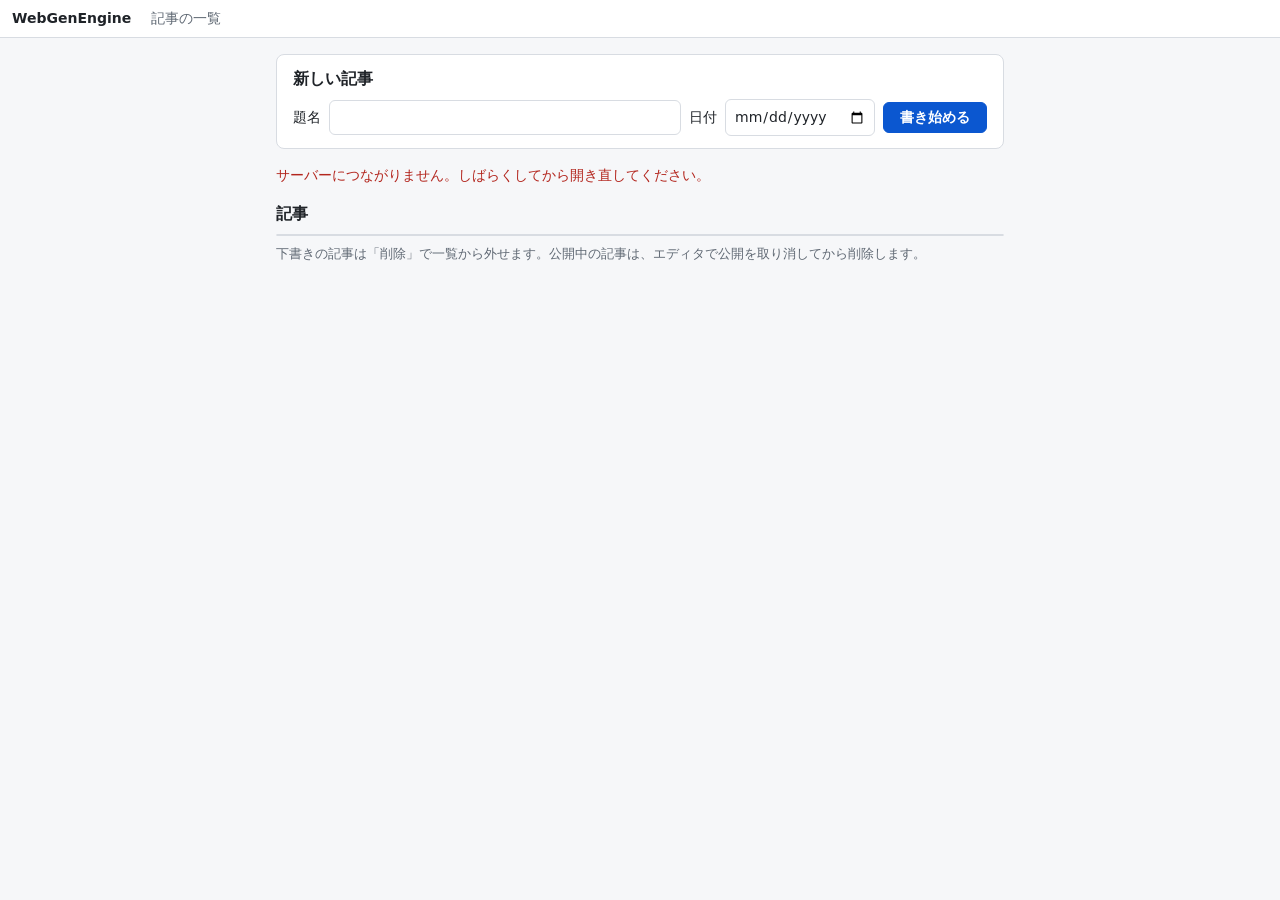
==== packages/editor/posts.html @ 956de83d "List a site's pages and parts in the editor, with a path for each page With a site, the list of post" ====
<!doctype html>
<html lang="ja">
<head>
<meta charset="utf-8">
<meta name="viewport" content="width=device-width, initial-scale=1">
<title>記事の一覧 – WebGenEngine</title>
<link rel="stylesheet" href="editor.css">
</head>
<body class="posts-body">
<header class="toolbar">
  <strong class="brand">WebGenEngine</strong>
  <span class="page-name" id="site-name">記事の一覧</span>
  <div class="group end">
    <a id="view-site" class="link" href="../site/" target="_blank" rel="noopener" hidden>サイトを見る</a>
  </div>
</header>
<main class="posts" id="posts">
  <form class="new-post" id="new-post">
    <h1 id="new-heading">新しい記事</h1>
    <div class="new-post-row">
      <label for="new-title">題名</label>
      <input id="new-title" name="title" maxlength="120" required autocomplete="off">
      <span class="new-field" id="new-date-field">
        <label for="new-date">日付</label>
        <input id="new-date" name="date" type="date" required>
      </span>
      <span class="new-field" id="new-path-field" hidden>
        <label for="new-path">書き出し先</label>
        <input id="new-path" name="path" maxlength="200" autocomplete="off" spellcheck="false" aria-describedby="new-path-hint" disabled>
      </span>
      <button type="submit" class="primary" id="create">書き始める</button>
    </div>
    <p class="posts-hint" id="new-path-hint" hidden>サイトの中の場所です（例: exhibitors.html、en/index.html）。英小文字・数字・ハイフンで書きます。あとから変えられます。</p>
  </form>
  <p class="posts-status" id="status" role="status" aria-live="polite"></p>
  <section aria-labelledby="list-title">
    <h2 id="list-title">記事</h2>
    <ul class="post-list" id="post-list"></ul>
    <p class="posts-hint" id="list-hint">下書きの記事は「削除」で一覧から外せます。公開中の記事は、エディタで公開を取り消してから削除します。</p>
  </section>
  <section id="parts" aria-labelledby="parts-title" hidden>
    <h2 id="parts-title">共通の部分</h2>
    <ul class="post-list" id="part-list"></ul>
    <p class="posts-hint">ヘッダーとフッターは、すべてのページに入ります。公開すると、公開中のページがまとめて書き直されます。</p>
  </section>
  <details class="trash" id="trash" hidden>
    <summary><span id="trash-label">削除した記事</span>（<span id="trash-count">0</span> 件）</summary>
    <p class="posts-hint">元に戻すと、下書きとして一覧に戻ります。</p>
    <ul class="post-list" id="trash-list"></ul>
  </details>
</main>
<script type="module" src="posts.mjs"></script>
</body>
</html>
---- packages/editor/editor.css ----
:root {
  --bg: #f6f7f9;
  --panel: #ffffff;
  --line: #d8dce2;
  --text: #1f2328;
  --muted: #5f6873;
  --accent: #0b57d0;
  --accent-soft: rgba(11, 87, 208, 0.12);
  --danger: #b3261e;
  --ok: #1b7f3b;
  --mono: ui-monospace, "Cascadia Mono", Consolas, monospace;
  color-scheme: light;
}
* { box-sizing: border-box; }
html, body { height: 100%; }
body {
  margin: 0;
  display: grid;
  grid-template-rows: auto 1fr auto;
  background: var(--bg);
  color: var(--text);
  font: 14px/1.5 system-ui, -apple-system, "Hiragino Sans", "Yu Gothic UI", sans-serif;
}
button, select, input, textarea { font: inherit; color: inherit; }

.toolbar {
  display: flex;
  flex-wrap: wrap;
  align-items: center;
  gap: 8px 16px;
  padding: 8px 12px;
  background: var(--panel);
  border-bottom: 1px solid var(--line);
}
.brand { margin-right: 4px; }
.group { display: flex; gap: 4px; }
button {
  padding: 4px 10px;
  border: 1px solid var(--line);
  border-radius: 6px;
  background: var(--panel);
  cursor: pointer;
}
button:hover:not(:disabled) { border-color: var(--accent); }
button:disabled { opacity: 0.45; cursor: default; }
button[aria-pressed="true"] { background: var(--accent-soft); border-color: var(--accent); }
button.quiet { border-color: transparent; color: var(--muted); margin-left: auto; }
button.primary { background: var(--accent); border-color: var(--accent); color: #fff; font-weight: 600; padding-inline: 16px; }
button.primary:hover:not(:disabled) { background: #0842a0; }
.group.end { margin-left: auto; align-items: center; }
.link { color: var(--accent); padding-inline: 6px; }
.link[hidden] { display: none; }
.page-name { color: var(--muted); }
.save-state { color: var(--muted); font-size: 13px; min-width: 9em; }
.save-state.error { color: var(--danger); }
button.danger { color: var(--danger); }
:focus-visible { outline: 2px solid var(--accent); outline-offset: 1px; }

.workspace {
  display: grid;
  grid-template-columns: minmax(0, 1fr) 440px;
  min-height: 0;
}
.preview-pane {
  min-width: 0;
  min-height: 0;
  padding: 12px;
  overflow: auto;
}
.preview-frame {
  position: relative;
  height: 100%;
  margin-inline: auto;
  background: #fff;
  border: 1px solid var(--line);
  transition: width 0.15s;
}
.preview-frame iframe { display: block; width: 100%; height: 100%; border: 0; }
.preview-frame.stale iframe { opacity: 0.5; }
.overlay { position: absolute; inset: 0; overflow: hidden; touch-action: none; cursor: default; }
.overlay.dragging { cursor: grabbing; }
.overlay.editing { pointer-events: none; }
.box { position: absolute; pointer-events: none; border-radius: 2px; }
.box.hover { outline: 1px dashed var(--accent); }
.box.selected { outline: 2px solid var(--accent); }
.box.target { outline: 2px dashed #e37400; background: rgba(227, 116, 0, 0.06); }
.box.label {
  outline: none;
  padding: 0 6px;
  background: var(--accent);
  color: #fff;
  font-size: 12px;
  white-space: nowrap;
}
.guide { position: absolute; pointer-events: none; background: #e37400; border-radius: 2px; }
.guide.insert { background: var(--accent); }

/* Toolbar of the selected block, the insertion point and its menu: siblings of the overlay,
   so they keep their clicks while the overlay captures the pointer or steps aside. */
.blockbar {
  position: absolute;
  z-index: 2;
  display: flex;
  align-items: center;
  gap: 2px;
  max-width: calc(100% - 8px);
  padding: 2px;
  border: 1px solid var(--line);
  border-radius: 6px;
  background: var(--panel);
  box-shadow: 0 2px 6px rgba(0, 0, 0, 0.12);
  font-size: 13px;
  white-space: nowrap;
}
.blockbar[hidden], .insert-point[hidden], .insert-menu[hidden] { display: none; }
.blockbar button { padding: 2px 8px; border-color: transparent; min-height: 28px; }
.blockbar button:hover:not(:disabled) { border-color: var(--line); }
.blockbar .sep { width: 1px; align-self: stretch; margin: 2px; background: var(--line); }
.blockbar .handle { cursor: grab; touch-action: none; font-size: 15px; padding-inline: 6px; }
.blockbar .crumbs { display: flex; align-items: center; min-width: 0; overflow: hidden; }
.blockbar .crumbs span { color: var(--muted); padding-inline: 1px; }
.blockbar .crumbs button[aria-current] { font-weight: 600; }
.insert-point {
  position: absolute;
  z-index: 2;
  width: 24px;
  height: 24px;
  padding: 0;
  border-radius: 50%;
  border-color: var(--accent);
  background: var(--accent);
  color: #fff;
  line-height: 1;
  transform: translate(-50%, -50%);
}
.insert-menu {
  position: absolute;
  z-index: 3;
  display: grid;
  gap: 2px;
  min-width: 10em;
  padding: 4px;
  border: 1px solid var(--line);
  border-radius: 6px;
  background: var(--panel);
  box-shadow: 0 4px 12px rgba(0, 0, 0, 0.16);
}
.insert-menu button { text-align: left; border-color: transparent; }
.insert-menu button:hover, .insert-menu button:focus-visible { background: var(--accent-soft); }
.insert-menu hr { width: 100%; margin: 2px 0; border: 0; border-top: 1px solid var(--line); }
.ghost {
  position: absolute;
  pointer-events: none;
  padding: 2px 8px;
  border-radius: 4px;
  background: var(--text);
  color: #fff;
  font-size: 12px;
  white-space: nowrap;
  transform: translate(12px, 12px);
}

/* History, settings and source stack up; the last one shown takes the remaining height. */
.side {
  display: flex;
  flex-direction: column;
  min-height: 0;
  border-left: 1px solid var(--line);
  background: var(--panel);
}
.props { flex: none; padding: 12px; border-bottom: 1px solid var(--line); max-height: 45vh; overflow: auto; }
.no-source .props { flex: 1 1 auto; max-height: none; border-bottom: 0; }
.no-source .source-pane { display: none; }
.history { flex: none; padding: 12px; border-bottom: 1px solid var(--line); max-height: 30vh; overflow: auto; }
.history h2 { margin: 0 0 8px; font-size: 15px; }
.history ol { list-style: none; margin: 0; padding: 0; display: grid; gap: 6px; }
.history li { display: flex; align-items: center; gap: 8px; }
.history li span:first-child { flex: 1; }
.history .note { margin: 0 0 8px; }
.history .live { color: var(--ok); font-weight: 600; }
.props h2 { margin: 0 0 8px; font-size: 15px; display: flex; align-items: baseline; gap: 8px; }
.props h2 code { font: 12px var(--mono); color: var(--muted); }
.props .empty { margin: 0; color: var(--muted); }
.props .actions { display: flex; flex-wrap: wrap; gap: 4px; margin-bottom: 10px; }
.field { display: grid; grid-template-columns: 9em minmax(0, 1fr); align-items: center; gap: 8px; margin-bottom: 6px; }
.field label { color: var(--muted); }
.field label code { font: 11px var(--mono); }
.field select, .field input, .field textarea {
  width: 100%;
  padding: 3px 6px;
  border: 1px solid var(--line);
  border-radius: 4px;
  background: #fff;
}
.field textarea { min-height: 4.5em; resize: vertical; }
.note { margin: 6px 0 0; color: var(--muted); font-size: 12px; }

.source-pane { flex: 1 1 0; display: grid; grid-template-rows: auto minmax(0, 1fr); min-height: 0; }
.pane-head { display: flex; justify-content: space-between; gap: 8px; padding: 6px 12px; border-bottom: 1px solid var(--line); color: var(--muted); }
.diff { font-size: 12px; }
.code { position: relative; min-height: 0; }
.code pre, .code textarea {
  position: absolute;
  inset: 0;
  margin: 0;
  padding: 8px 12px;
  border: 0;
  font: 12.5px/1.6 var(--mono);
  tab-size: 2;
  white-space: pre;
  overflow: auto;
}
.code pre { color: transparent; pointer-events: none; }
.code pre mark { background: var(--accent-soft); color: transparent; border-radius: 2px; }
.code textarea { background: transparent; resize: none; outline: none; }
.code textarea:focus-visible { box-shadow: inset 0 0 0 2px var(--accent); }

.statusbar { display: flex; align-items: center; gap: 8px; padding: 4px 12px; min-height: 2em; border-top: 1px solid var(--line); background: var(--panel); font-size: 13px; }
.statusbar button { padding: 1px 8px; }
.status { color: var(--muted); }
.status-actions { display: flex; gap: 6px; }
.status.error { color: var(--danger); }
.status.ok { color: var(--ok); }

.sr-only { position: absolute; width: 1px; height: 1px; padding: 0; margin: -1px; overflow: hidden; clip: rect(0 0 0 0); white-space: nowrap; border: 0; }

/* The page's title and date in the toolbar (a blog post's; blog.md) */
.page-meta { display: flex; flex-wrap: wrap; align-items: center; gap: 6px; min-width: 0; }
.page-meta[hidden], .posts-link[hidden] { display: none; }
.page-meta input { padding: 3px 6px; border: 1px solid var(--line); border-radius: 6px; background: var(--panel); }
.page-meta input:focus-visible { outline: 2px solid var(--accent); outline-offset: 1px; }
#page-title { width: min(28em, 60vw); font-weight: 600; }
#page-description-open.filled::after { content: " ✓"; color: var(--ok); }
.description-pop { width: min(28em, 90vw); padding: 12px; border: 1px solid var(--line); border-radius: 8px; background: var(--panel); color: inherit; box-shadow: 0 6px 24px rgb(0 0 0 / 0.15); }
.description-pop label { display: block; font-weight: 600; margin-bottom: 6px; }
.description-pop textarea { box-sizing: border-box; width: 100%; padding: 6px 8px; border: 1px solid var(--line); border-radius: 6px; font: inherit; resize: vertical; background: var(--panel); color: inherit; }
.description-count { margin: 6px 0 0; color: var(--muted); font-size: 13px; }
.field .upload { margin-top: 6px; }

/* The list of posts (posts.html) */
body.posts-body { grid-template-rows: auto 1fr; }
.posts { width: min(760px, 100%); margin: 0 auto; padding: 16px; display: grid; gap: 16px; align-content: start; }
.posts h1, .posts h2 { font-size: 16px; margin: 0 0 8px; }
.new-post { background: var(--panel); border: 1px solid var(--line); border-radius: 8px; padding: 12px 16px; }
.new-post-row { display: flex; flex-wrap: wrap; align-items: center; gap: 8px; }
.new-post-row input { padding: 6px 8px; border: 1px solid var(--line); border-radius: 6px; background: var(--panel); min-width: 0; }
#new-title { flex: 1 1 16em; }
#page-path { width: 14em; font-family: ui-monospace, SFMono-Regular, Consolas, monospace; }
.page-path-note { color: var(--muted); font-size: 12px; }
.page-path-note[hidden] { display: none; }
.new-field { display: inline-flex; align-items: center; gap: 8px; min-width: 0; }
.new-field[hidden] { display: none; }
#new-path { width: 16em; max-width: 100%; font-family: ui-monospace, SFMono-Regular, Consolas, monospace; }
.post-path { font-size: 13px; overflow-wrap: anywhere; }
.posts-status { margin: 0; min-height: 1.5em; color: var(--muted); }
.posts-status.error { color: var(--danger); }
.post-list { list-style: none; margin: 0; padding: 0; background: var(--panel); border: 1px solid var(--line); border-radius: 8px; }
.post-list li { display: flex; flex-wrap: wrap; justify-content: space-between; gap: 4px 12px; padding: 10px 16px; border-top: 1px solid var(--line); }
.post-list li:first-child { border-top: 0; }
.post-list li.empty { color: var(--muted); }
.post-list a { color: var(--accent); font-weight: 600; overflow-wrap: anywhere; }
.post-meta { color: var(--muted); font-size: 13px; }
.post-list li.live .post-meta { color: var(--ok); }
.post-side { display: flex; flex-wrap: wrap; align-items: center; gap: 4px 10px; }
.post-list button { min-height: 28px; }
.post-title { font-weight: 600; overflow-wrap: anywhere; }
.posts-hint { margin: 8px 0 0; color: var(--muted); font-size: 13px; }
.trash[hidden] { display: none; }
.trash summary { cursor: pointer; font-weight: 600; padding: 4px 0; }
.trash .post-list { margin-top: 8px; }

@media (max-width: 900px) {
  .workspace { grid-template-columns: 1fr; grid-template-rows: 60vh auto; }
  .side { border-left: 0; border-top: 1px solid var(--line); }
  .source-pane { flex: none; height: 50vh; }
}
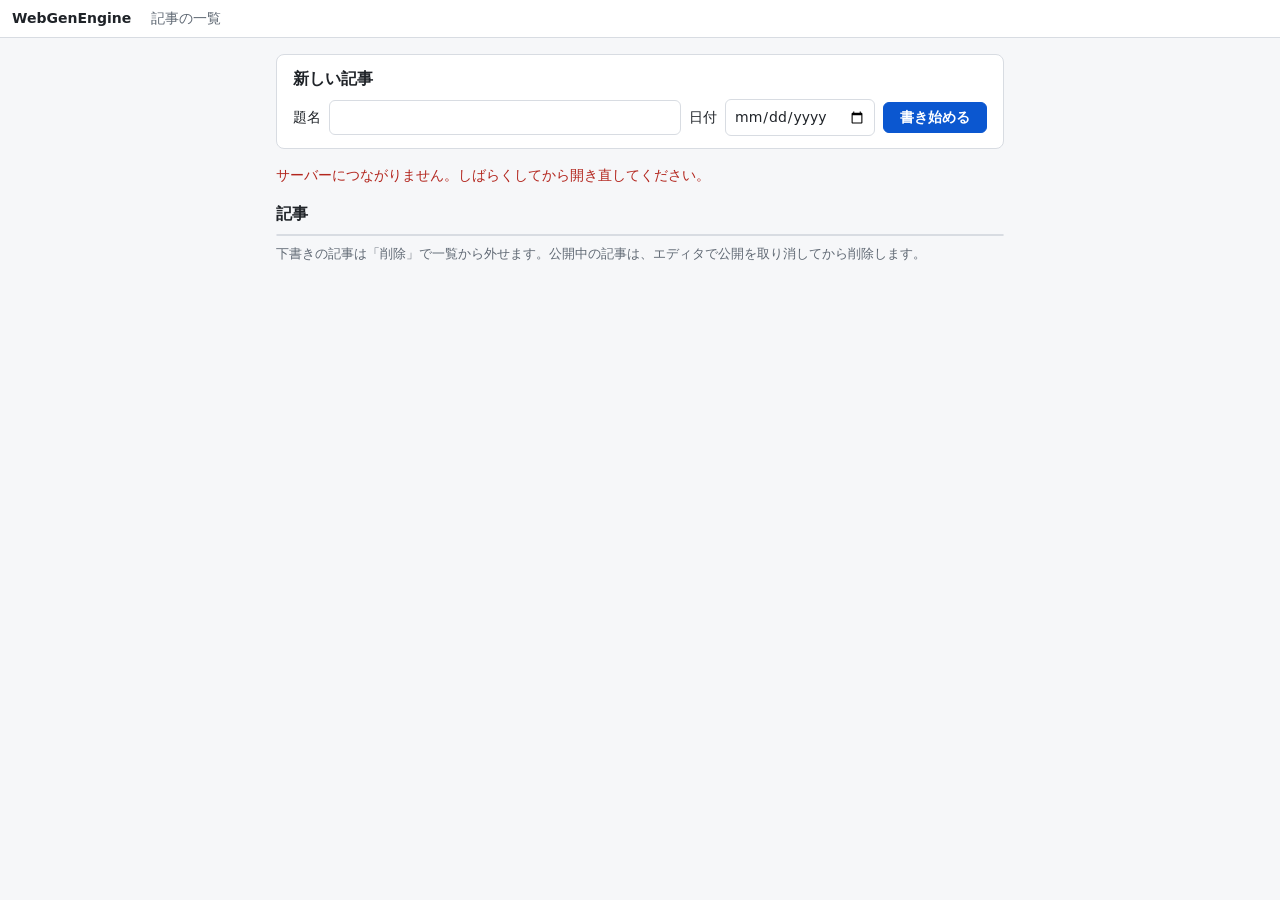
==== commit f2dfa40c: "Give a blog the site's header and footer A blog usually sits in a folder of a larger site, and witho" ====
--- a/packages/editor/posts.html
+++ b/packages/editor/posts.html
@@ -41,7 +41,7 @@
   <section id="parts" aria-labelledby="parts-title" hidden>
     <h2 id="parts-title">共通の部分</h2>
     <ul class="post-list" id="part-list"></ul>
-    <p class="posts-hint">ヘッダーとフッターは、すべてのページに入ります。公開すると、公開中のページがまとめて書き直されます。</p>
+    <p class="posts-hint" id="parts-hint">ヘッダーとフッターは、すべてのページに入ります。公開すると、公開中のページがまとめて書き直されます。</p>
   </section>
   <details class="trash" id="trash" hidden>
     <summary><span id="trash-label">削除した記事</span>（<span id="trash-count">0</span> 件）</summary>
--- a/packages/editor/editor.css
+++ b/packages/editor/editor.css
@@ -120,6 +120,16 @@
 .blockbar .crumbs { display: flex; align-items: center; min-width: 0; overflow: hidden; }
 .blockbar .crumbs span { color: var(--muted); padding-inline: 1px; }
 .blockbar .crumbs button[aria-current] { font-weight: 600; }
+/* On a narrow preview the outer steps give way first, so the chosen block's name stays whole. */
+.blockbar .crumbs button { min-width: 1.5em; overflow: hidden; text-overflow: ellipsis; }
+.blockbar .crumbs button[aria-current] { flex-shrink: 0; }
+.preview-frame { container-type: inline-size; }
+/* The phone's width: tighter buttons, so the toolbar keeps the chosen block's name. */
+@container (max-width: 30rem) {
+  .blockbar button { padding-inline: 4px; min-width: 24px; }
+  .blockbar .handle { padding-inline: 3px; }
+  .blockbar .sep { margin-inline: 1px; }
+}
 .insert-point {
   position: absolute;
   z-index: 2;
@@ -148,6 +158,24 @@
 .insert-menu button { text-align: left; border-color: transparent; }
 .insert-menu button:hover, .insert-menu button:focus-visible { background: var(--accent-soft); }
 .insert-menu hr { width: 100%; margin: 2px 0; border: 0; border-top: 1px solid var(--line); }
+.link-box {
+  position: absolute;
+  z-index: 3;
+  display: grid;
+  gap: 6px;
+  width: min(26rem, calc(100% - 8px));
+  padding: 10px;
+  border: 1px solid var(--line);
+  border-radius: 6px;
+  background: var(--panel);
+  box-shadow: 0 4px 12px rgba(0, 0, 0, 0.16);
+}
+.link-box[hidden] { display: none; }
+.link-box label { font-weight: 600; }
+.link-box input[type="text"] { width: 100%; }
+.link-box .note { margin: 0; }
+.link-box .problem { margin: 0; color: var(--danger); font-size: 13px; }
+.link-actions { display: flex; flex-wrap: wrap; gap: 6px; }
 .ghost {
   position: absolute;
   pointer-events: none;
@@ -194,6 +222,8 @@
 }
 .field textarea { min-height: 4.5em; resize: vertical; }
 .note { margin: 6px 0 0; color: var(--muted); font-size: 12px; }
+.table-actions { display: flex; flex-wrap: wrap; gap: 6px; margin-top: 8px; }
+.table-actions button { min-height: 32px; }
 
 .source-pane { flex: 1 1 0; display: grid; grid-template-rows: auto minmax(0, 1fr); min-height: 0; }
 .pane-head { display: flex; justify-content: space-between; gap: 8px; padding: 6px 12px; border-bottom: 1px solid var(--line); color: var(--muted); }
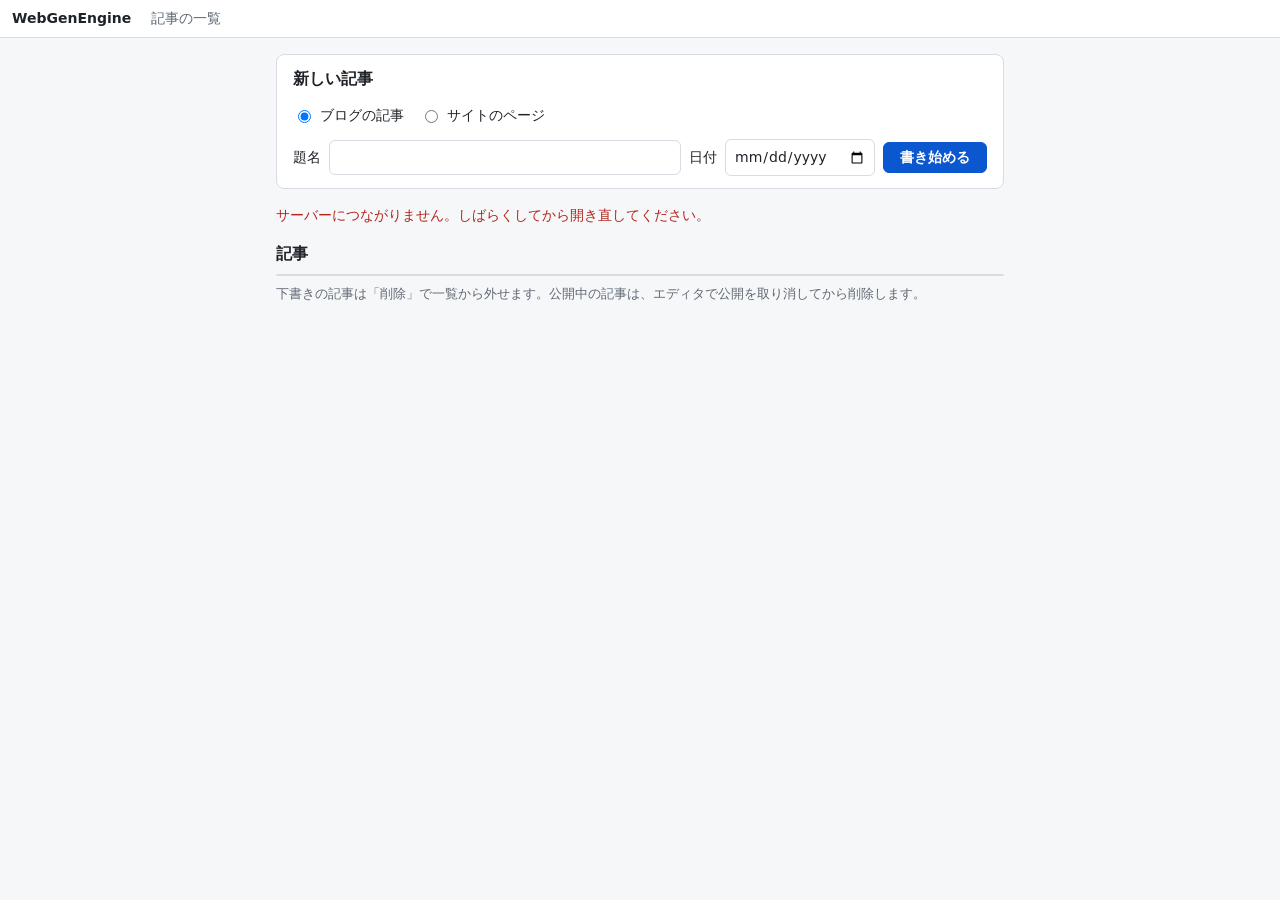
==== commit df208c13: "Run a site with its blog: posts under blog/, pages where their paths say With WGE_SITE_NAME and WGE_" ====
--- a/packages/editor/posts.html
+++ b/packages/editor/posts.html
@@ -17,6 +17,10 @@
 <main class="posts" id="posts">
   <form class="new-post" id="new-post">
     <h1 id="new-heading">新しい記事</h1>
+    <div class="new-kind" id="new-kind" role="radiogroup" aria-label="作るもの" hidden>
+      <label><input type="radio" name="kind" value="post" checked> ブログの記事</label>
+      <label><input type="radio" name="kind" value="page"> サイトのページ</label>
+    </div>
     <div class="new-post-row">
       <label for="new-title">題名</label>
       <input id="new-title" name="title" maxlength="120" required autocomplete="off">
@@ -38,10 +42,15 @@
     <ul class="post-list" id="post-list"></ul>
     <p class="posts-hint" id="list-hint">下書きの記事は「削除」で一覧から外せます。公開中の記事は、エディタで公開を取り消してから削除します。</p>
   </section>
+  <section id="site-pages" aria-labelledby="site-pages-title" hidden>
+    <h2 id="site-pages-title">サイトのページ</h2>
+    <ul class="post-list" id="page-list"></ul>
+    <p class="posts-hint">下書きのページは「削除」で一覧から外せます。公開中のページは、エディタで公開を取り消してから削除します。書き出し先を変えたページは、次に公開したときに移ります。WGE が書いていない今のページと同じ場所には、公開できません。</p>
+  </section>
   <section id="parts" aria-labelledby="parts-title" hidden>
     <h2 id="parts-title">共通の部分</h2>
     <ul class="post-list" id="part-list"></ul>
-    <p class="posts-hint" id="parts-hint">ヘッダーとフッターは、すべてのページに入ります。公開すると、公開中のページがまとめて書き直されます。</p>
+    <p class="posts-hint">ヘッダーとフッターは、すべてのページに入ります。公開すると、公開中のページがまとめて書き直されます。</p>
   </section>
   <details class="trash" id="trash" hidden>
     <summary><span id="trash-label">削除した記事</span>（<span id="trash-count">0</span> 件）</summary>
--- a/packages/editor/editor.css
+++ b/packages/editor/editor.css
@@ -282,6 +282,8 @@
 .new-field[hidden] { display: none; }
 #new-path { width: 16em; max-width: 100%; font-family: ui-monospace, SFMono-Regular, Consolas, monospace; }
 .post-path { font-size: 13px; overflow-wrap: anywhere; }
+.new-kind { display: flex; flex-wrap: wrap; gap: 4px 16px; margin: 0 0 8px; }
+.new-kind label { display: inline-flex; align-items: center; gap: 6px; min-height: 32px; }
 .posts-status { margin: 0; min-height: 1.5em; color: var(--muted); }
 .posts-status.error { color: var(--danger); }
 .post-list { list-style: none; margin: 0; padding: 0; background: var(--panel); border: 1px solid var(--line); border-radius: 8px; }
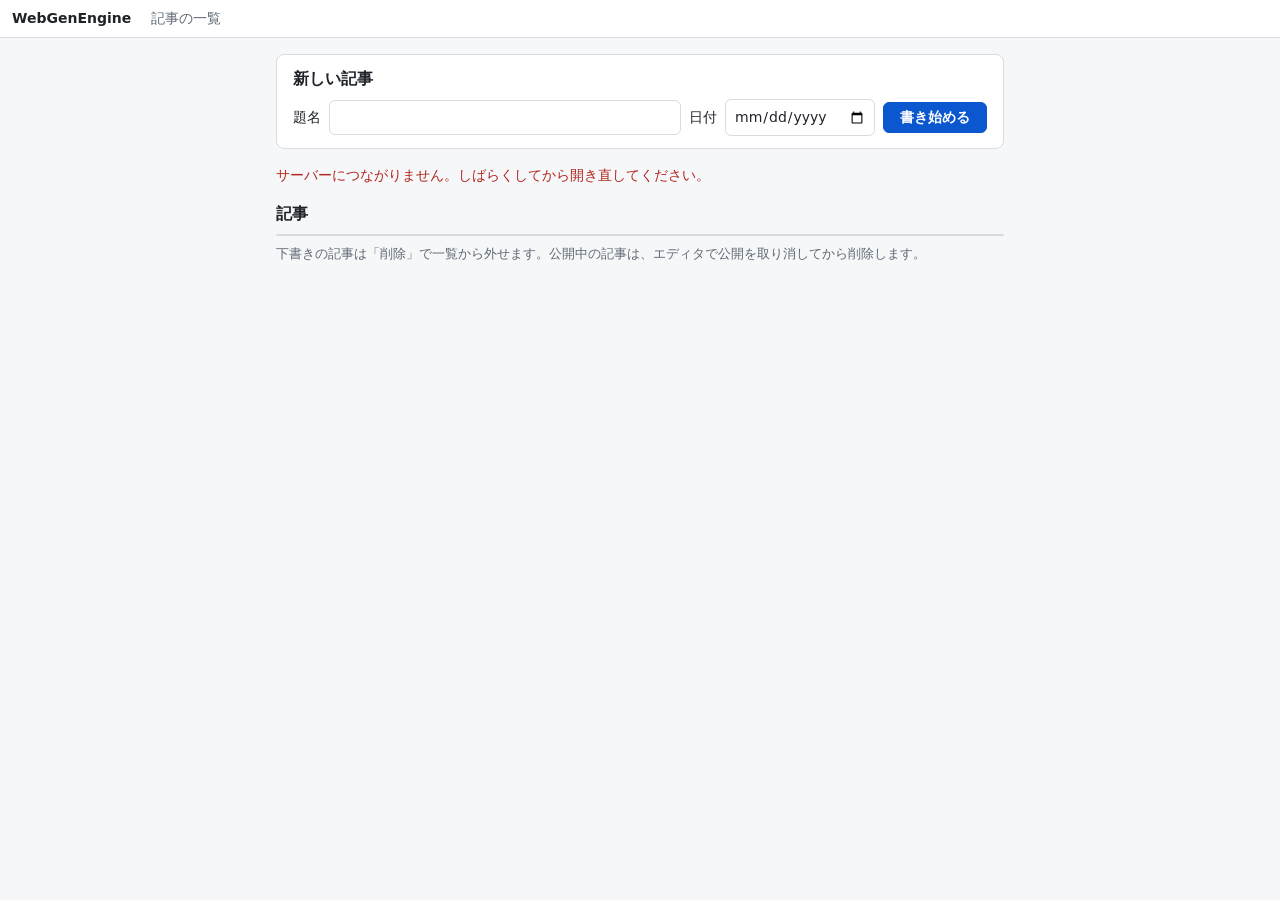
==== commit dd5e8726: "Merge pull request #21 from MasterMk2/feat/blog-parts-20261125 ブログにもヘッダーとフッター（共通の部分）" ====
--- a/packages/editor/posts.html
+++ b/packages/editor/posts.html
@@ -17,10 +17,6 @@
 <main class="posts" id="posts">
   <form class="new-post" id="new-post">
     <h1 id="new-heading">新しい記事</h1>
-    <div class="new-kind" id="new-kind" role="radiogroup" aria-label="作るもの" hidden>
-      <label><input type="radio" name="kind" value="post" checked> ブログの記事</label>
-      <label><input type="radio" name="kind" value="page"> サイトのページ</label>
-    </div>
     <div class="new-post-row">
       <label for="new-title">題名</label>
       <input id="new-title" name="title" maxlength="120" required autocomplete="off">
@@ -42,15 +38,10 @@
     <ul class="post-list" id="post-list"></ul>
     <p class="posts-hint" id="list-hint">下書きの記事は「削除」で一覧から外せます。公開中の記事は、エディタで公開を取り消してから削除します。</p>
   </section>
-  <section id="site-pages" aria-labelledby="site-pages-title" hidden>
-    <h2 id="site-pages-title">サイトのページ</h2>
-    <ul class="post-list" id="page-list"></ul>
-    <p class="posts-hint">下書きのページは「削除」で一覧から外せます。公開中のページは、エディタで公開を取り消してから削除します。書き出し先を変えたページは、次に公開したときに移ります。WGE が書いていない今のページと同じ場所には、公開できません。</p>
-  </section>
   <section id="parts" aria-labelledby="parts-title" hidden>
     <h2 id="parts-title">共通の部分</h2>
     <ul class="post-list" id="part-list"></ul>
-    <p class="posts-hint">ヘッダーとフッターは、すべてのページに入ります。公開すると、公開中のページがまとめて書き直されます。</p>
+    <p class="posts-hint" id="parts-hint">ヘッダーとフッターは、すべてのページに入ります。公開すると、公開中のページがまとめて書き直されます。</p>
   </section>
   <details class="trash" id="trash" hidden>
     <summary><span id="trash-label">削除した記事</span>（<span id="trash-count">0</span> 件）</summary>
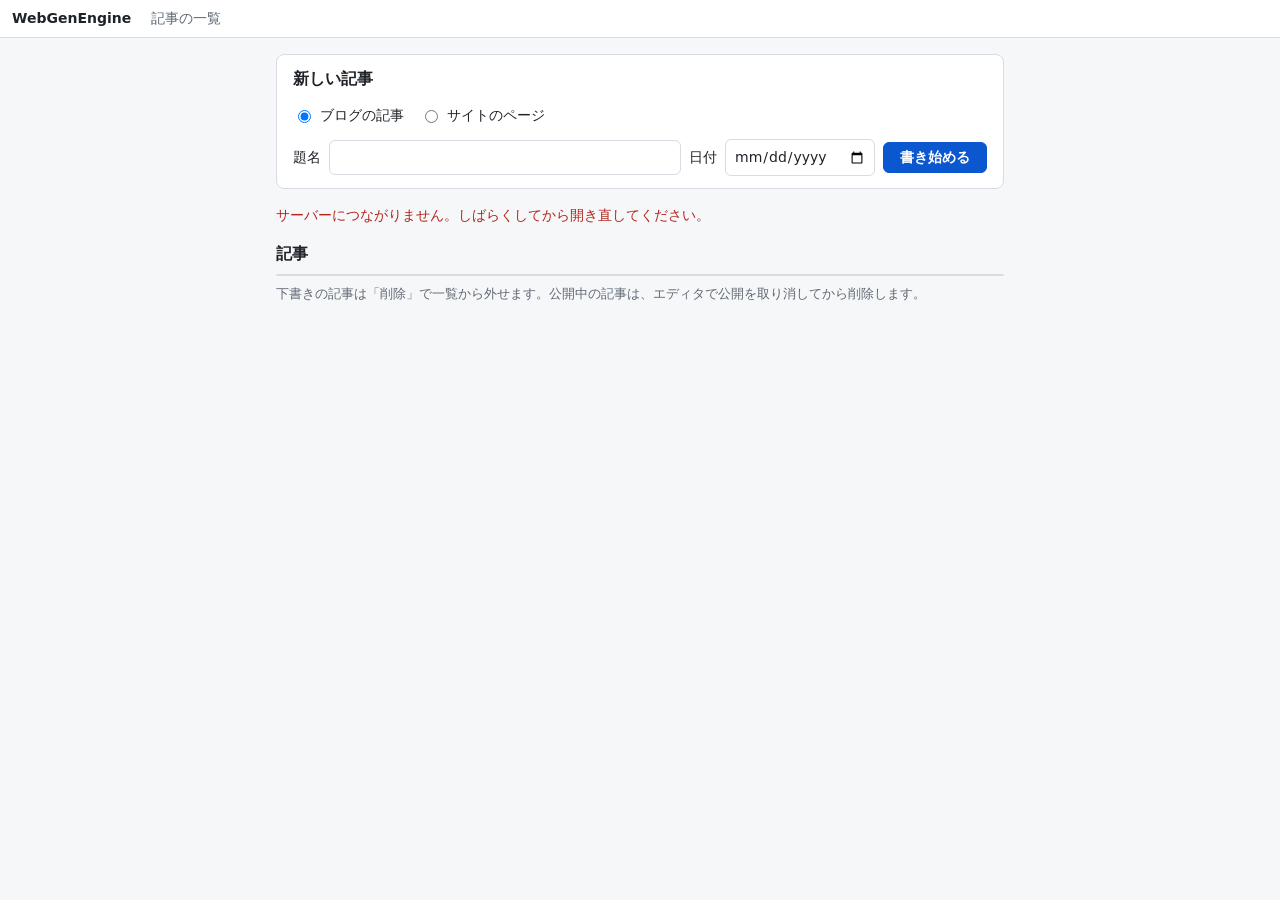
==== commit 056384e4: "Merge main (#21, a blog's header and footer) into the site with a blog A blog alone keeps #21's part" ====
--- a/packages/editor/posts.html
+++ b/packages/editor/posts.html
@@ -17,6 +17,10 @@
 <main class="posts" id="posts">
   <form class="new-post" id="new-post">
     <h1 id="new-heading">新しい記事</h1>
+    <div class="new-kind" id="new-kind" role="radiogroup" aria-label="作るもの" hidden>
+      <label><input type="radio" name="kind" value="post" checked> ブログの記事</label>
+      <label><input type="radio" name="kind" value="page"> サイトのページ</label>
+    </div>
     <div class="new-post-row">
       <label for="new-title">題名</label>
       <input id="new-title" name="title" maxlength="120" required autocomplete="off">
@@ -38,6 +42,11 @@
     <ul class="post-list" id="post-list"></ul>
     <p class="posts-hint" id="list-hint">下書きの記事は「削除」で一覧から外せます。公開中の記事は、エディタで公開を取り消してから削除します。</p>
   </section>
+  <section id="site-pages" aria-labelledby="site-pages-title" hidden>
+    <h2 id="site-pages-title">サイトのページ</h2>
+    <ul class="post-list" id="page-list"></ul>
+    <p class="posts-hint">下書きのページは「削除」で一覧から外せます。公開中のページは、エディタで公開を取り消してから削除します。書き出し先を変えたページは、次に公開したときに移ります。WGE が書いていない今のページと同じ場所には、公開できません。</p>
+  </section>
   <section id="parts" aria-labelledby="parts-title" hidden>
     <h2 id="parts-title">共通の部分</h2>
     <ul class="post-list" id="part-list"></ul>
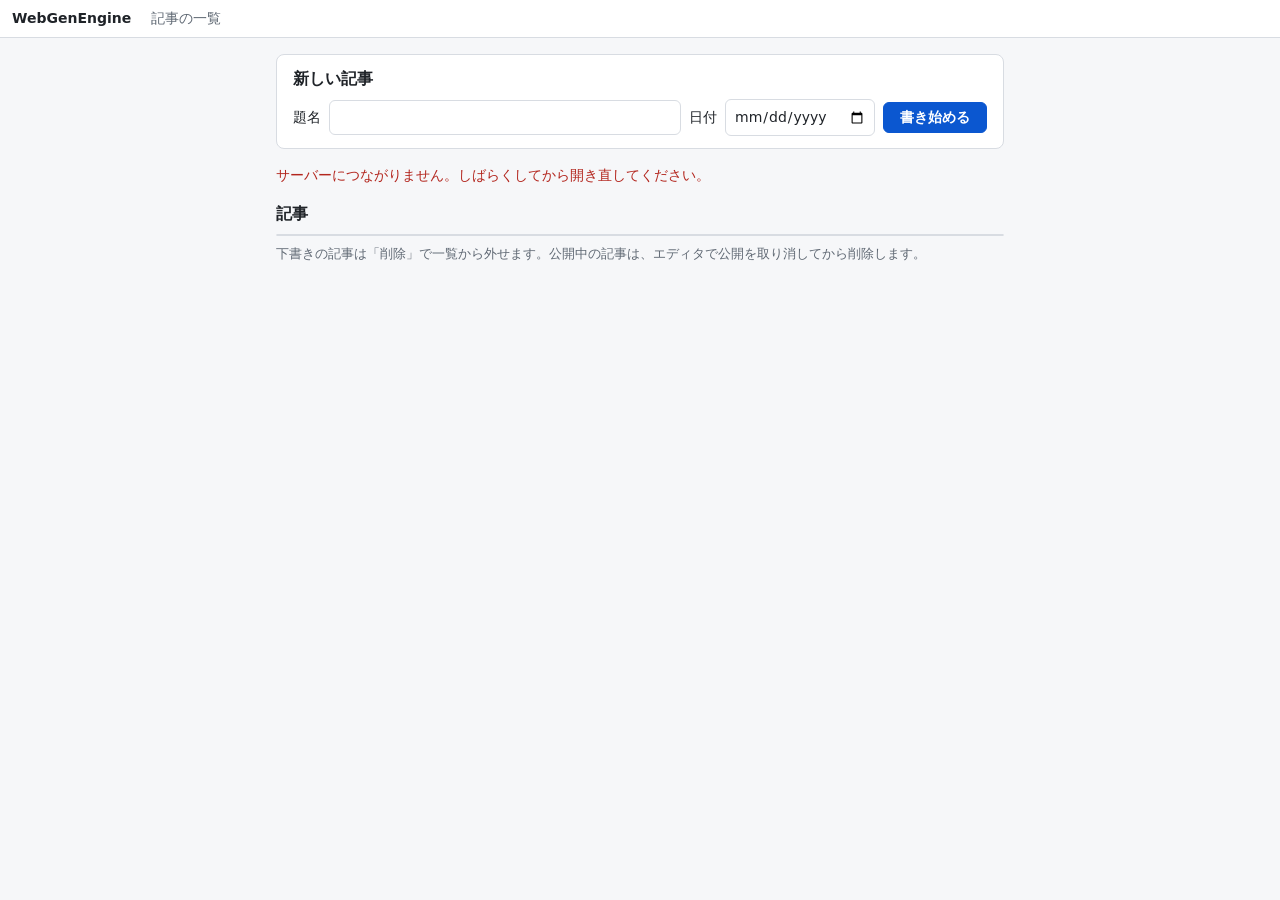
==== commit 2e8661f4: "Merge remote-tracking branch 'origin/main' into feat/blog-nav-20261125 # Conflicts: #	RESUME.md" ====
--- a/packages/editor/posts.html
+++ b/packages/editor/posts.html
@@ -17,10 +17,6 @@
 <main class="posts" id="posts">
   <form class="new-post" id="new-post">
     <h1 id="new-heading">新しい記事</h1>
-    <div class="new-kind" id="new-kind" role="radiogroup" aria-label="作るもの" hidden>
-      <label><input type="radio" name="kind" value="post" checked> ブログの記事</label>
-      <label><input type="radio" name="kind" value="page"> サイトのページ</label>
-    </div>
     <div class="new-post-row">
       <label for="new-title">題名</label>
       <input id="new-title" name="title" maxlength="120" required autocomplete="off">
@@ -42,11 +38,6 @@
     <ul class="post-list" id="post-list"></ul>
     <p class="posts-hint" id="list-hint">下書きの記事は「削除」で一覧から外せます。公開中の記事は、エディタで公開を取り消してから削除します。</p>
   </section>
-  <section id="site-pages" aria-labelledby="site-pages-title" hidden>
-    <h2 id="site-pages-title">サイトのページ</h2>
-    <ul class="post-list" id="page-list"></ul>
-    <p class="posts-hint">下書きのページは「削除」で一覧から外せます。公開中のページは、エディタで公開を取り消してから削除します。書き出し先を変えたページは、次に公開したときに移ります。WGE が書いていない今のページと同じ場所には、公開できません。</p>
-  </section>
   <section id="parts" aria-labelledby="parts-title" hidden>
     <h2 id="parts-title">共通の部分</h2>
     <ul class="post-list" id="part-list"></ul>
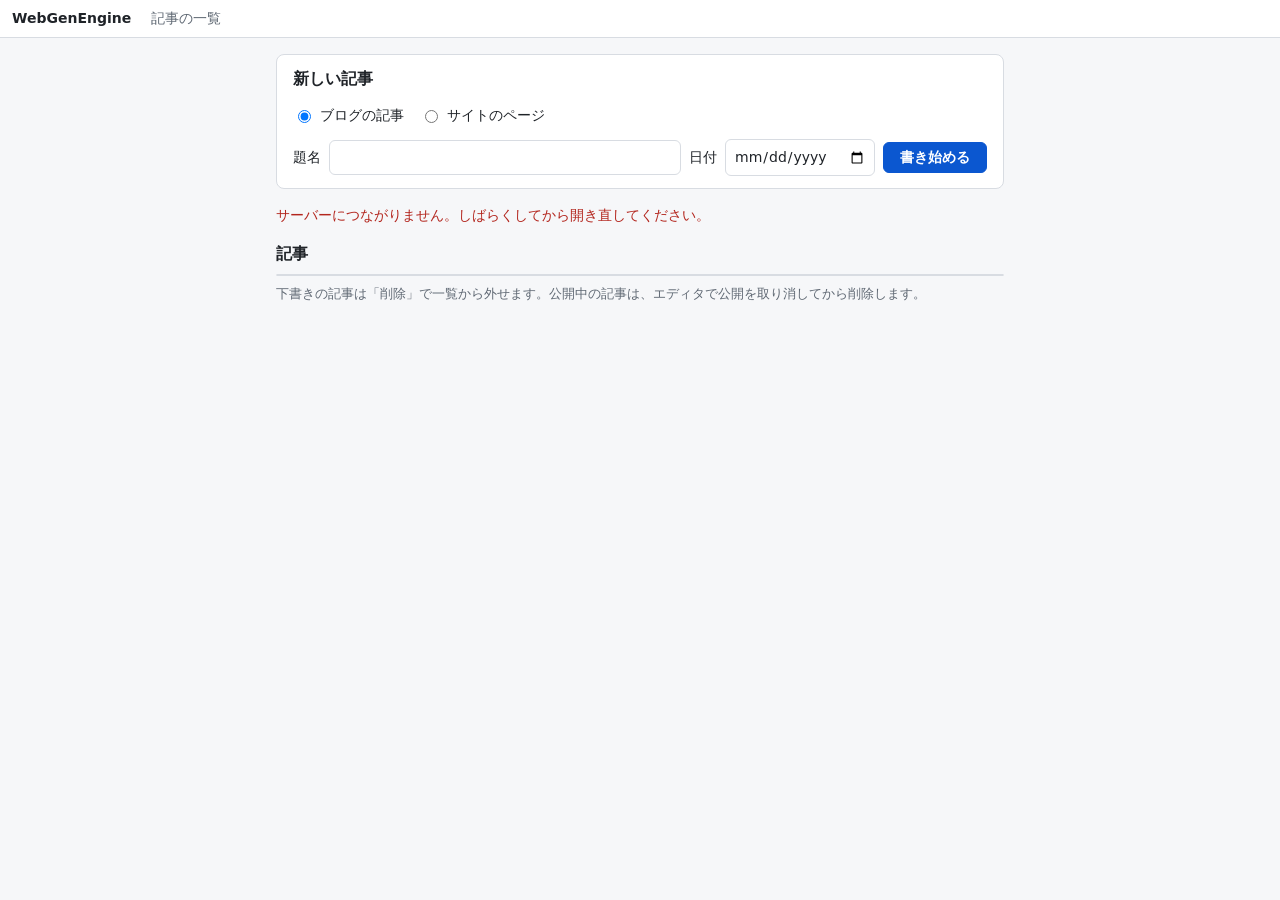
==== commit 43bc4a3a: "Merge remote-tracking branch 'origin/main' into feat/blog-nav-20261125 # Conflicts: #	RESUME.md" ====
--- a/packages/editor/posts.html
+++ b/packages/editor/posts.html
@@ -17,6 +17,10 @@
 <main class="posts" id="posts">
   <form class="new-post" id="new-post">
     <h1 id="new-heading">新しい記事</h1>
+    <div class="new-kind" id="new-kind" role="radiogroup" aria-label="作るもの" hidden>
+      <label><input type="radio" name="kind" value="post" checked> ブログの記事</label>
+      <label><input type="radio" name="kind" value="page"> サイトのページ</label>
+    </div>
     <div class="new-post-row">
       <label for="new-title">題名</label>
       <input id="new-title" name="title" maxlength="120" required autocomplete="off">
@@ -38,6 +42,11 @@
     <ul class="post-list" id="post-list"></ul>
     <p class="posts-hint" id="list-hint">下書きの記事は「削除」で一覧から外せます。公開中の記事は、エディタで公開を取り消してから削除します。</p>
   </section>
+  <section id="site-pages" aria-labelledby="site-pages-title" hidden>
+    <h2 id="site-pages-title">サイトのページ</h2>
+    <ul class="post-list" id="page-list"></ul>
+    <p class="posts-hint">下書きのページは「削除」で一覧から外せます。公開中のページは、エディタで公開を取り消してから削除します。書き出し先を変えたページは、次に公開したときに移ります。WGE が書いていない今のページと同じ場所には、公開できません。</p>
+  </section>
   <section id="parts" aria-labelledby="parts-title" hidden>
     <h2 id="parts-title">共通の部分</h2>
     <ul class="post-list" id="part-list"></ul>
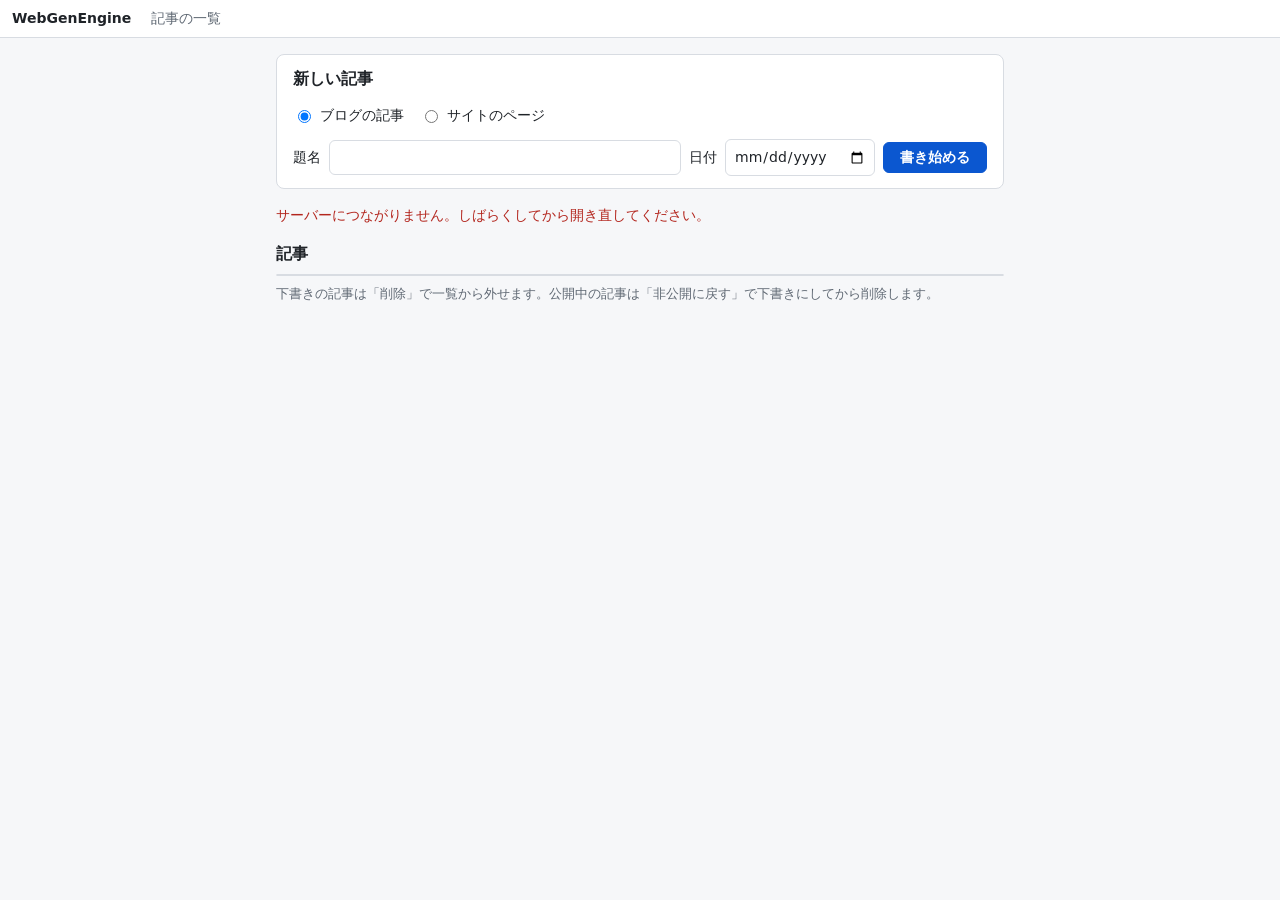
==== commit 0203b280: "Take a published page off the site at any time: 非公開に戻す Until now a page could only be taken back fro" ====
--- a/packages/editor/posts.html
+++ b/packages/editor/posts.html
@@ -40,12 +40,12 @@
   <section aria-labelledby="list-title">
     <h2 id="list-title">記事</h2>
     <ul class="post-list" id="post-list"></ul>
-    <p class="posts-hint" id="list-hint">下書きの記事は「削除」で一覧から外せます。公開中の記事は、エディタで公開を取り消してから削除します。</p>
+    <p class="posts-hint" id="list-hint">下書きの記事は「削除」で一覧から外せます。公開中の記事は「非公開に戻す」で下書きにしてから削除します。</p>
   </section>
   <section id="site-pages" aria-labelledby="site-pages-title" hidden>
     <h2 id="site-pages-title">サイトのページ</h2>
     <ul class="post-list" id="page-list"></ul>
-    <p class="posts-hint">下書きのページは「削除」で一覧から外せます。公開中のページは、エディタで公開を取り消してから削除します。書き出し先を変えたページは、次に公開したときに移ります。WGE が書いていない今のページと同じ場所には、公開できません。</p>
+    <p class="posts-hint">下書きのページは「削除」で一覧から外せます。公開中のページは「非公開に戻す」で下書きにしてから削除します。書き出し先を変えたページは、次に公開したときに移ります。WGE が書いていない今のページと同じ場所には、公開できません。</p>
   </section>
   <section id="parts" aria-labelledby="parts-title" hidden>
     <h2 id="parts-title">共通の部分</h2>
--- a/packages/editor/editor.css
+++ b/packages/editor/editor.css
@@ -206,6 +206,7 @@
 .history li span:first-child { flex: 1; }
 .history .note { margin: 0 0 8px; }
 .history .live { color: var(--ok); font-weight: 600; }
+.history .live-note { display: flex; align-items: center; gap: 8px; margin: 0 0 8px; }
 .props h2 { margin: 0 0 8px; font-size: 15px; display: flex; align-items: baseline; gap: 8px; }
 .props h2 code { font: 12px var(--mono); color: var(--muted); }
 .props .empty { margin: 0; color: var(--muted); }
